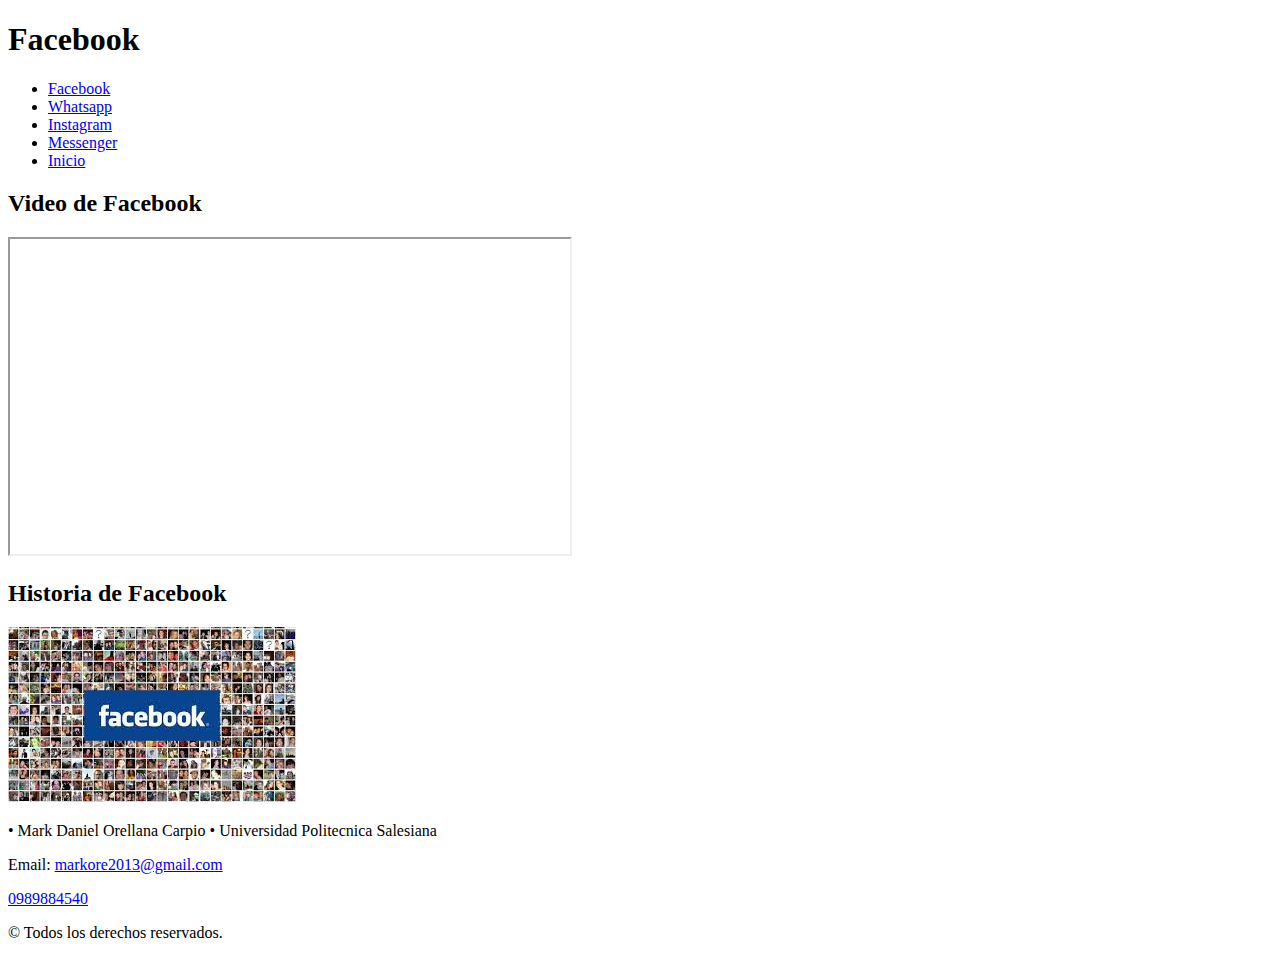
==== ct_contacto.html @ 60874a2d "creando formulario de contacto" ====
<!DOCTYPE html>

<head>
    <title>Facebook</title>
    <meta charset="utf-8" />
    <meta name="viewport" content="width=device-width, initial-scale=1" />
    <link rel="stylesheet" href="../Practica02-Mi-Sitio-Web-CSS-/css/contacto.css">
</head>

<body>
    <header>
        <div id="titulo">
            <h1>Facebook </h1>
        </div>
    </header>


    <nav id="menuPrincipal">
        <ul>
            <li><a href="ct_facebook.html">Facebook</a></li>
            <li><a href="ct_whatsapp.html">Whatsapp</a></li>
            <li><a href="ct_instagram.html">Instagram</a></li>
            <li><a href="ct_messenger.html">Messenger</a></li>
            <li><a href="index.html">Inicio</a></li>
        </ul>
    </nav>

    <div id="contenido">
        <section>
            <article>
                <h2>Video de Facebook</h2>
                <iframe width="560" height="315" src="https://www.youtube.com/embed/ffi1q3FoSe8"></iframe>
            </article>
            <article id="HistoriAFacebook">
                <h2>Historia de Facebook</h2>
                <img src="imagenes/ct_historia_facebook.png" alt="Historia Facebook" />
            </article>
        </section>

    </div>
    <footer id="piePagina">
        <p>&#8226; Mark Daniel Orellana Carpio &#8226; Universidad Politecnica Salesiana</p>
        <p>Email: <a href="markore2013@gmail.com">markore2013@gmail.com</a></p>
        <a href="tel:+0989884540">0989884540</a>
        <p>&copy; Todos los derechos reservados.</p>
    </footer>

</body>

</html>
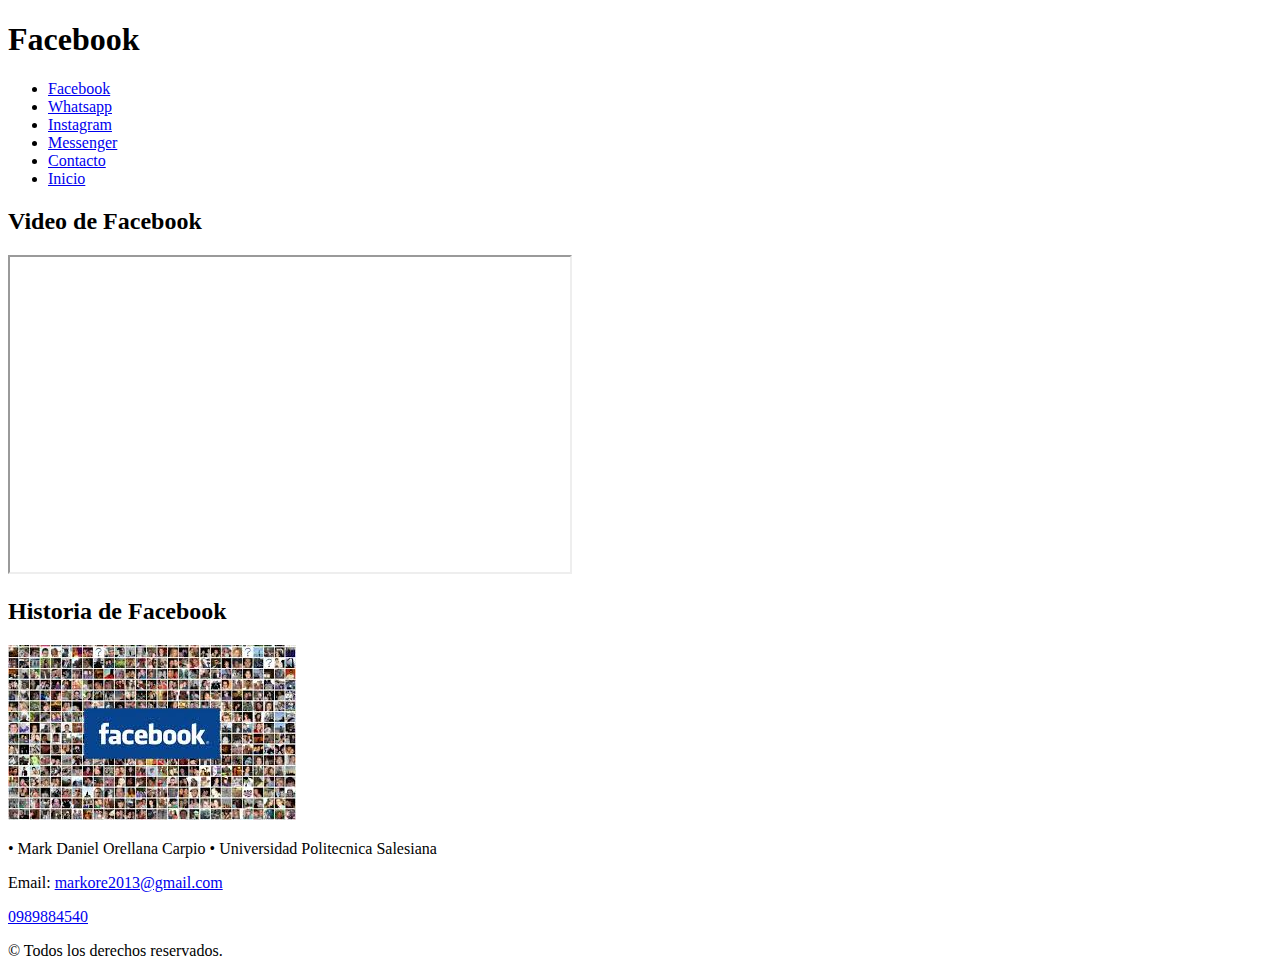
==== commit 07e99714: "haciendo formulario" ====
--- a/ct_contacto.html
+++ b/ct_contacto.html
@@ -21,6 +21,7 @@
             <li><a href="ct_whatsapp.html">Whatsapp</a></li>
             <li><a href="ct_instagram.html">Instagram</a></li>
             <li><a href="ct_messenger.html">Messenger</a></li>
+            <li><a href="ct_contacto.html">Contacto</a></li>
             <li><a href="index.html">Inicio</a></li>
         </ul>
     </nav>
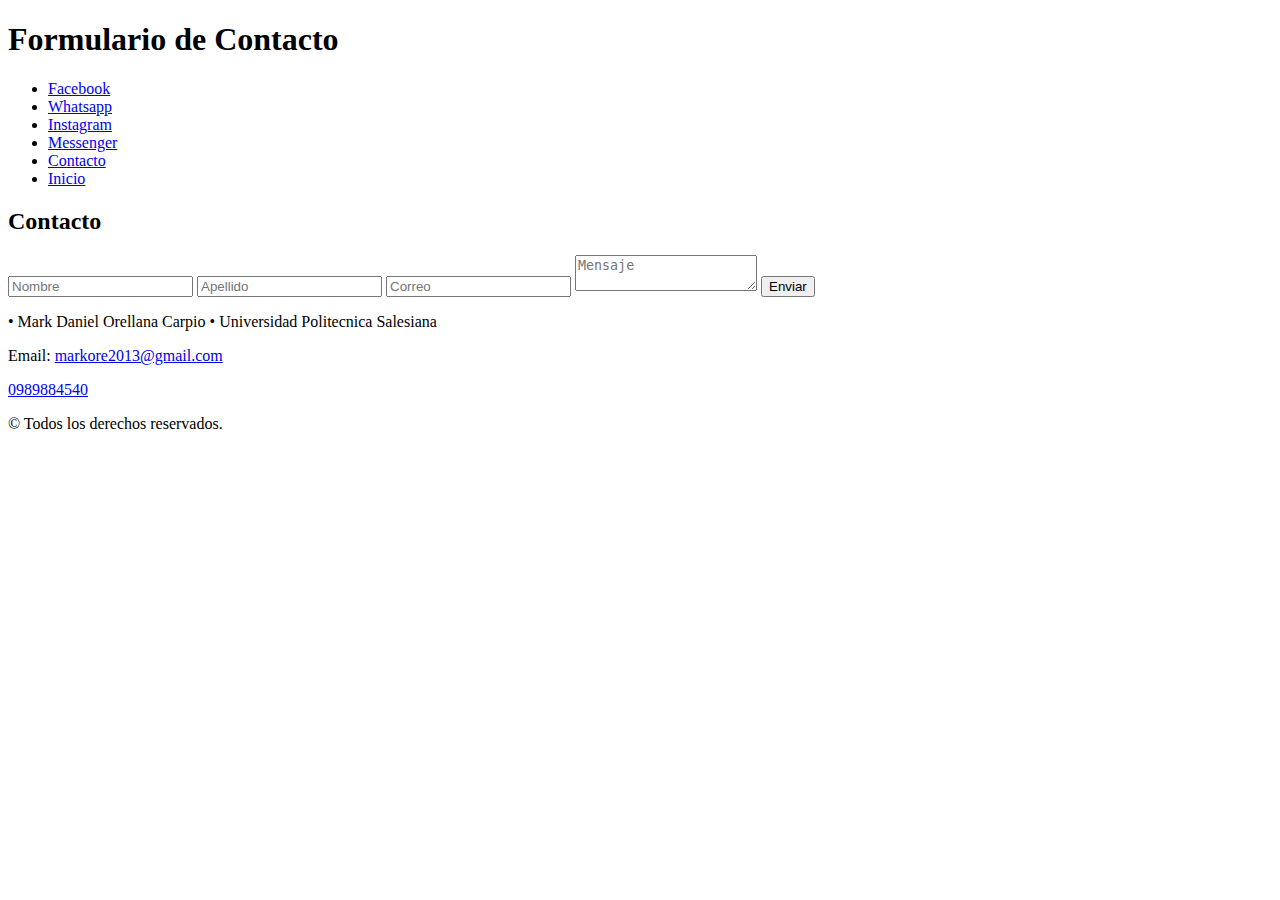
==== commit 97503498: "formulario creado" ====
--- a/ct_contacto.html
+++ b/ct_contacto.html
@@ -10,7 +10,7 @@
 <body>
     <header>
         <div id="titulo">
-            <h1>Facebook </h1>
+            <h1>Formulario de Contacto</h1>
         </div>
     </header>
 
@@ -28,16 +28,17 @@
 
     <div id="contenido">
         <section>
-            <article>
-                <h2>Video de Facebook</h2>
-                <iframe width="560" height="315" src="https://www.youtube.com/embed/ffi1q3FoSe8"></iframe>
-            </article>
-            <article id="HistoriAFacebook">
-                <h2>Historia de Facebook</h2>
-                <img src="imagenes/ct_historia_facebook.png" alt="Historia Facebook" />
-            </article>
+            <h2>Contacto</h2>
+            <div class="formulario">
+                <form action="#">
+                    <input type="text" placeholder="Nombre">
+                    <input type="text" placeholder="Apellido">
+                    <input type="text" placeholder="Correo">
+                    <textarea name="mensaje"    placeholder="Mensaje"></textarea>
+                    <button>Enviar</button>
+                </form>
+            </div>
         </section>
-
     </div>
     <footer id="piePagina">
         <p>&#8226; Mark Daniel Orellana Carpio &#8226; Universidad Politecnica Salesiana</p>
